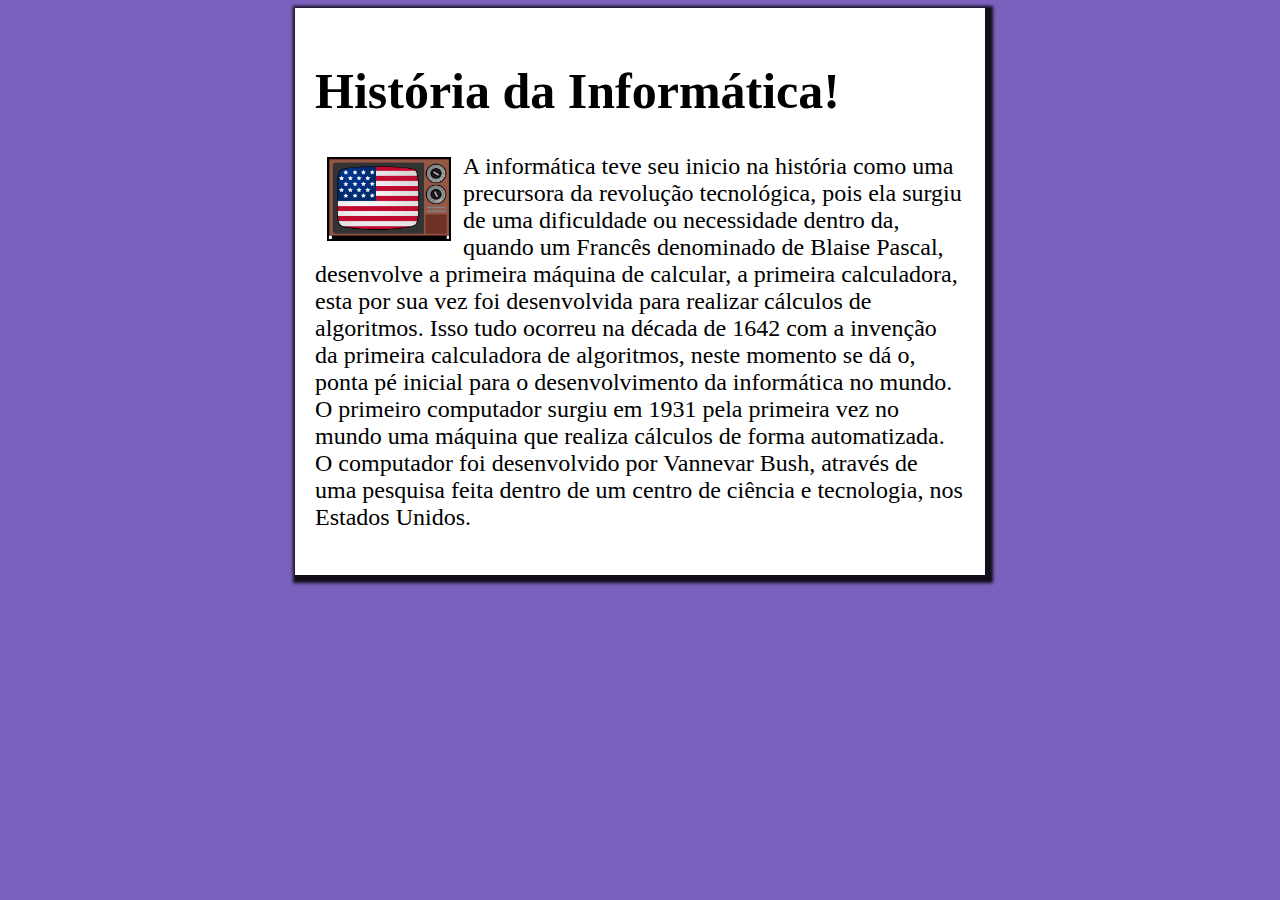
==== historia/index.html @ 9fd411b9 "correção e atualização" ====
<!DOCTYPE html>
<html lang="pt-br">
<head>
    <meta charset="UTF-8">
    <meta http-equiv="X-UA-Compatible" content="IE=edge">
    <meta name="viewport" content="width=device-width, initial-scale=1.0">
    <title>Informática</title>
    <link rel="stylesheet" href="estilos/style.css">
</head>
<body>
    <main>
        <header>
            <h1>História da Informática!</h1>
        </header>
        <article>
            <img src="imagem/bandeira.png" width="120px" height="80px" alt="Bandeira Americana." vspace="4px" hspace="12px" border="2.5px" align="left">
            <p>A informática teve seu inicio na história como uma precursora da revolução tecnológica, pois ela surgiu de uma dificuldade ou necessidade dentro da, quando um Francês denominado de Blaise Pascal, desenvolve a primeira máquina de calcular, a primeira calculadora, esta por sua vez foi desenvolvida para realizar cálculos de algoritmos. Isso tudo ocorreu na década de 1642 com a invenção da primeira calculadora de algoritmos, neste momento se dá o, ponta pé inicial para o desenvolvimento da informática no mundo. O primeiro computador surgiu em 1931 pela primeira vez no mundo uma máquina que realiza cálculos de forma automatizada. O computador foi desenvolvido por Vannevar Bush, através de uma pesquisa feita dentro de um centro de ciência e tecnologia, nos Estados Unidos.</p>
        </article>
    </main>
</body>
</html>
---- historia/estilos/style.css ----
body {
    background-color: rgb(121, 97, 189);

}

main {
    background-color: white;
    width: 650px;
    margin: auto;
    padding: 20px;
    box-shadow: 3px 3px 3px 5px rgba(0, 0, 0, 0.863);
}

h1 {
    font-family: Georgia, 'Times New Roman', Times, serif;
    font-size: 50px;
}

p {
    font-family: Georgia, 'Times New Roman', Times, serif;
    font-size: 24px;
}
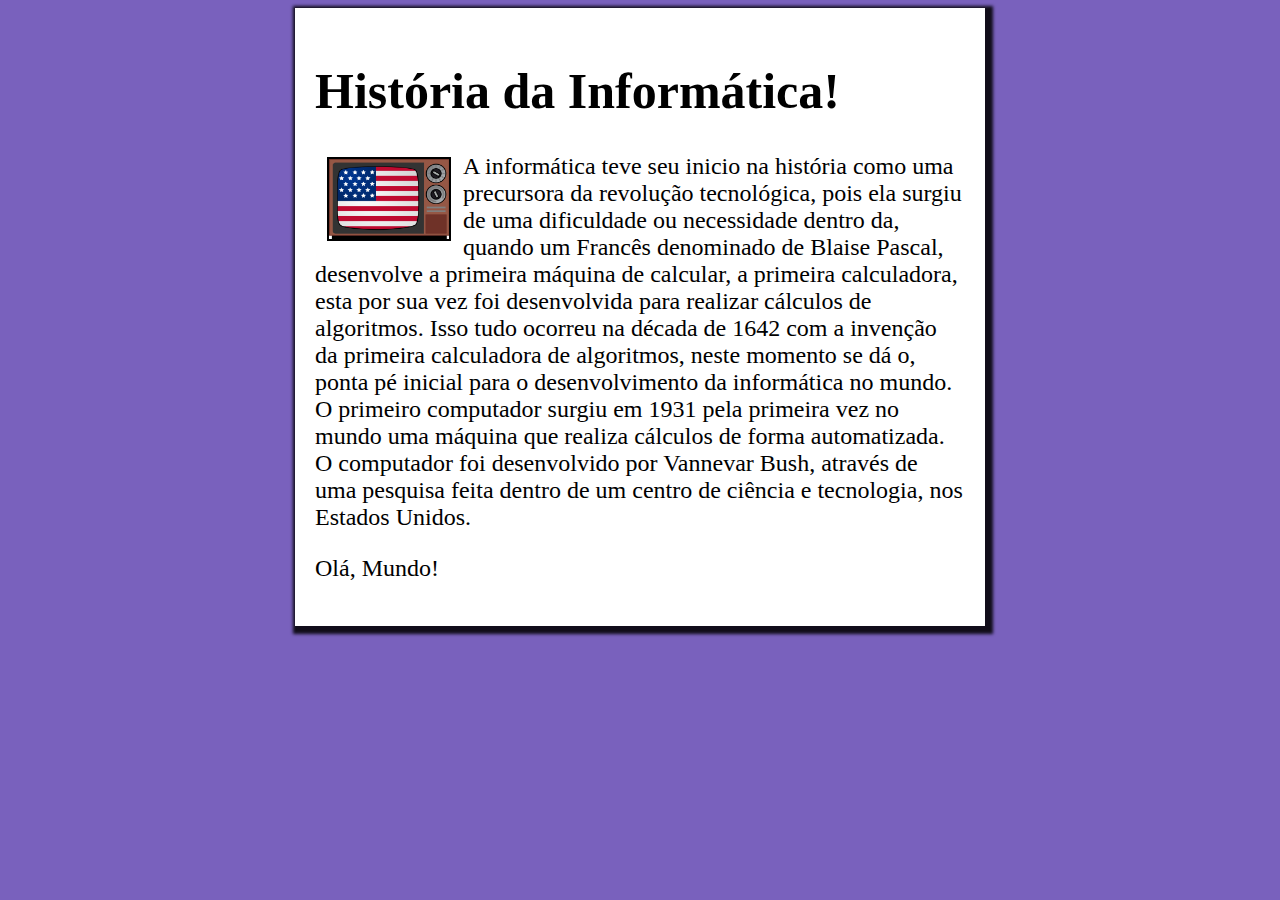
==== commit 14697df8: "corrigindo erro" ====
--- a/historia/index.html
+++ b/historia/index.html
@@ -15,6 +15,7 @@
         <article>
             <img src="imagem/bandeira.png" width="120px" height="80px" alt="Bandeira Americana." vspace="4px" hspace="12px" border="2.5px" align="left">
             <p>A informática teve seu inicio na história como uma precursora da revolução tecnológica, pois ela surgiu de uma dificuldade ou necessidade dentro da, quando um Francês denominado de Blaise Pascal, desenvolve a primeira máquina de calcular, a primeira calculadora, esta por sua vez foi desenvolvida para realizar cálculos de algoritmos. Isso tudo ocorreu na década de 1642 com a invenção da primeira calculadora de algoritmos, neste momento se dá o, ponta pé inicial para o desenvolvimento da informática no mundo. O primeiro computador surgiu em 1931 pela primeira vez no mundo uma máquina que realiza cálculos de forma automatizada. O computador foi desenvolvido por Vannevar Bush, através de uma pesquisa feita dentro de um centro de ciência e tecnologia, nos Estados Unidos.</p>
+            <p>Olá, Mundo!</p>
         </article>
     </main>
 </body>
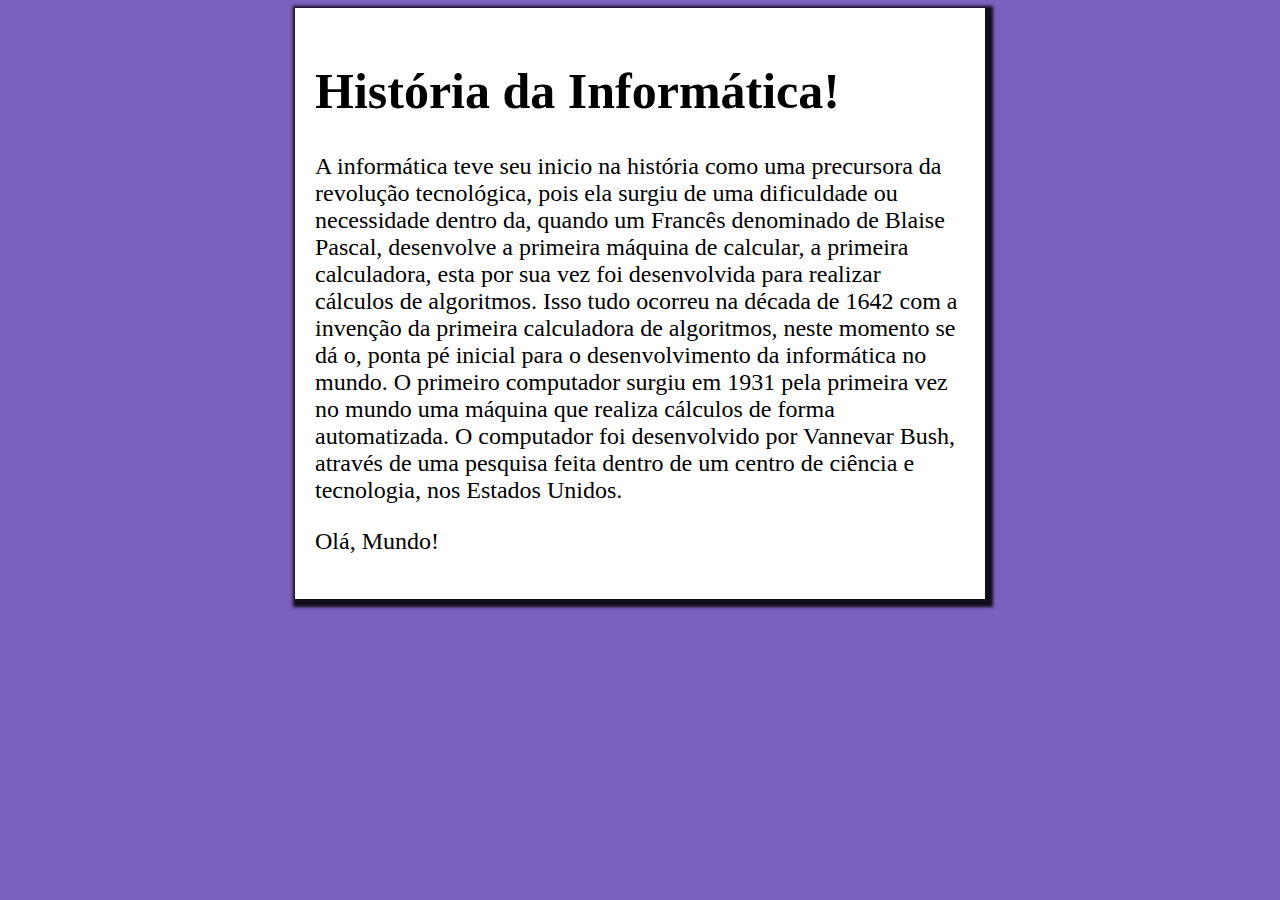
==== commit 4af9cb0b: "exclindo img" ====
--- a/historia/index.html
+++ b/historia/index.html
@@ -13,7 +13,6 @@
             <h1>História da Informática!</h1>
         </header>
         <article>
-            <img src="imagem/bandeira.png" width="120px" height="80px" alt="Bandeira Americana." vspace="4px" hspace="12px" border="2.5px" align="left">
             <p>A informática teve seu inicio na história como uma precursora da revolução tecnológica, pois ela surgiu de uma dificuldade ou necessidade dentro da, quando um Francês denominado de Blaise Pascal, desenvolve a primeira máquina de calcular, a primeira calculadora, esta por sua vez foi desenvolvida para realizar cálculos de algoritmos. Isso tudo ocorreu na década de 1642 com a invenção da primeira calculadora de algoritmos, neste momento se dá o, ponta pé inicial para o desenvolvimento da informática no mundo. O primeiro computador surgiu em 1931 pela primeira vez no mundo uma máquina que realiza cálculos de forma automatizada. O computador foi desenvolvido por Vannevar Bush, através de uma pesquisa feita dentro de um centro de ciência e tecnologia, nos Estados Unidos.</p>
             <p>Olá, Mundo!</p>
         </article>
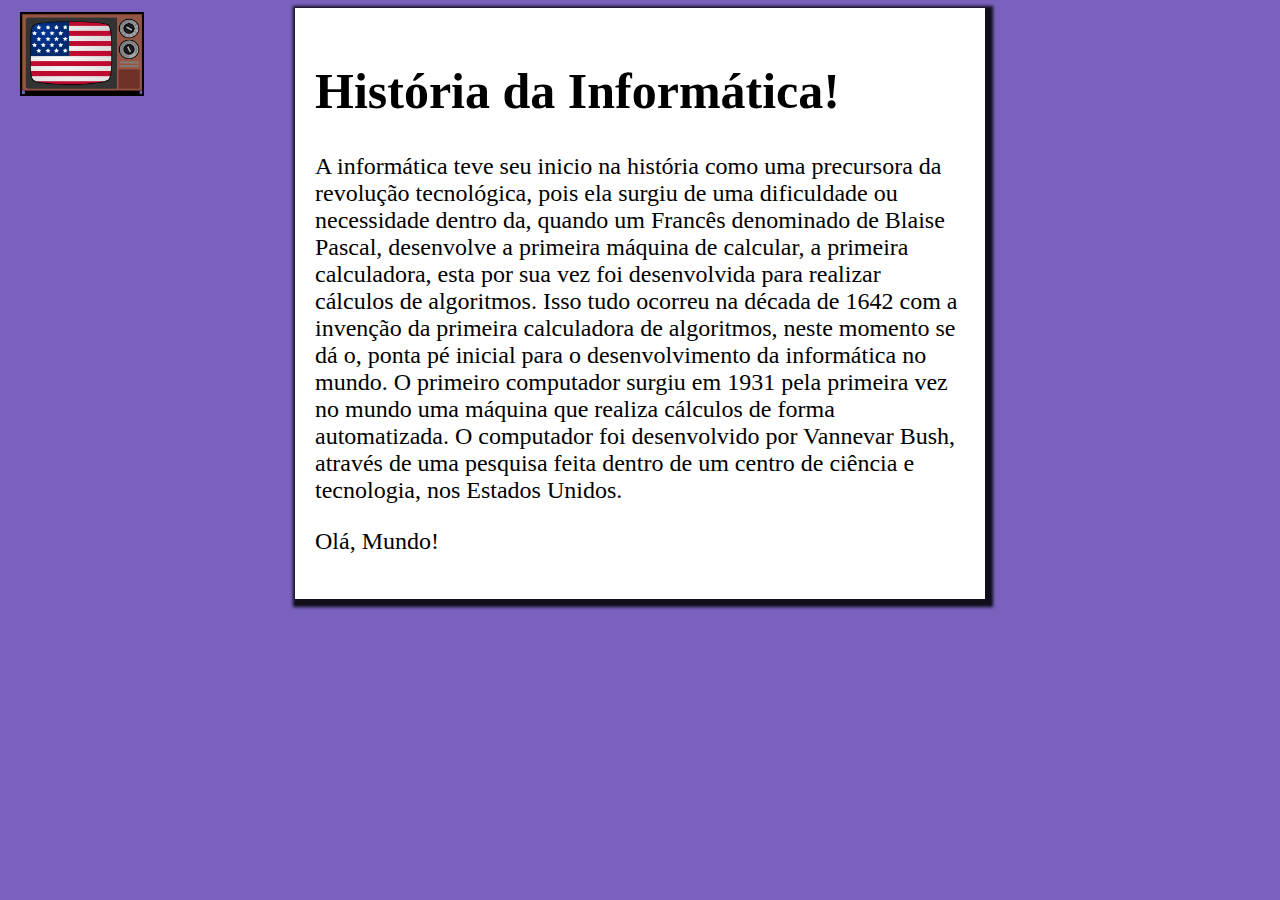
==== commit 38c11fc9: "add texto e img teste" ====
--- a/historia/index.html
+++ b/historia/index.html
@@ -8,14 +8,15 @@
     <link rel="stylesheet" href="estilos/style.css">
 </head>
 <body>
+    <img src="imagem/bandeira.png" width="120px" height="80px" alt="Bandeira Americana." vspace="4px" hspace="12px" border="2.5px" align="left">
     <main>
         <header>
             <h1>História da Informática!</h1>
         </header>
         <article>
             <p>A informática teve seu inicio na história como uma precursora da revolução tecnológica, pois ela surgiu de uma dificuldade ou necessidade dentro da, quando um Francês denominado de Blaise Pascal, desenvolve a primeira máquina de calcular, a primeira calculadora, esta por sua vez foi desenvolvida para realizar cálculos de algoritmos. Isso tudo ocorreu na década de 1642 com a invenção da primeira calculadora de algoritmos, neste momento se dá o, ponta pé inicial para o desenvolvimento da informática no mundo. O primeiro computador surgiu em 1931 pela primeira vez no mundo uma máquina que realiza cálculos de forma automatizada. O computador foi desenvolvido por Vannevar Bush, através de uma pesquisa feita dentro de um centro de ciência e tecnologia, nos Estados Unidos.</p>
-            <p>Olá, Mundo!</p>
         </article>
+        <p>Olá, Mundo!</p>
     </main>
 </body>
 </html>